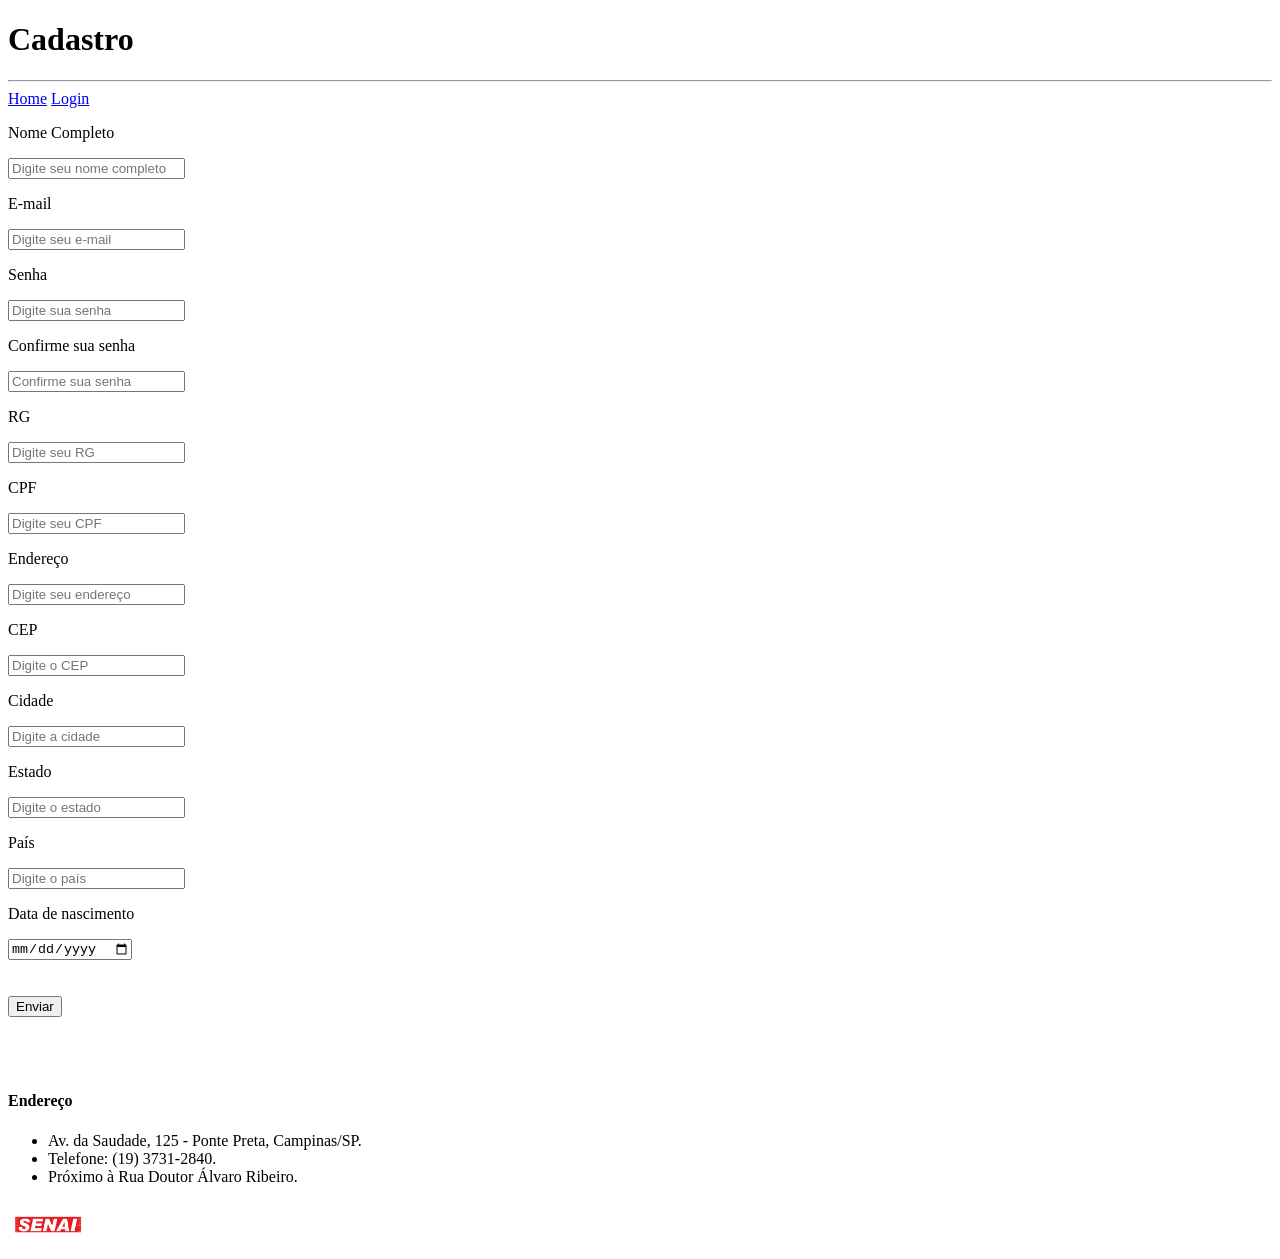
==== Pages/Cadastro.html @ 2bfff9e4 "Add files via upload" ====
<!DOCTYPE html>
<html lang="pt-br">

<head>
    <meta charset="UTF-8">
    <meta name="viewport" content="width=device-width, initial-scale=1.0">
    <title>Cadastro</title>
</head>

<body>


    <header>
        <h1>Cadastro</h1>
    </header>

    <hr>

    <nav>

        <a href="../index.html">Home</a>

        <a href="./Login.html">Login</a>

    </nav>

    <main>

        <form action="./Login.html">

            <p>Nome Completo</p>
            <input required type=" text" placeholder="Digite seu nome completo">

            <p>E-mail</p>
            <input required type="email" placeholder="Digite seu e-mail">

            <p>Senha</p>
            <input required type="password" placeholder="Digite sua senha">

            <p>Confirme sua senha</p>
            <input required type="password" placeholder="Confirme sua senha">

            <p>RG</p>
            <input required type="number" placeholder="Digite seu RG">

            <p>CPF</p>
            <input required type="number" placeholder="Digite seu CPF">

            <P>Endereço</P>
            <input required type="text" placeholder="Digite seu endereço">

            <p>CEP</p>
            <input required type="number" placeholder="Digite o CEP">

            <p>Cidade</p>
            <input required type="text" placeholder="Digite a cidade">

            <p>Estado</p>
            <input required type="text" placeholder="Digite o estado">

            <p>País</p>
            <input required type="text" placeholder="Digite o país">

            <p>Data de nascimento</p>
            <input required type="date">

            <br><br><br>

            <button type="submit">Enviar</button>

        </form>

    </main>

    <br><br><br>

    <footer>

        <h4>Endereço</h4>

        <ul>

            <li>Av. da Saudade, 125 - Ponte Preta, Campinas/SP.</li>

            <li>Telefone: (19) 3731-2840.</li>

            <li> Próximo à Rua Doutor Álvaro Ribeiro.</li>

        </ul>

        <img width="80" src="../Assets/senai.jpg" alt="Senai">

    </footer>

</body>

</html>
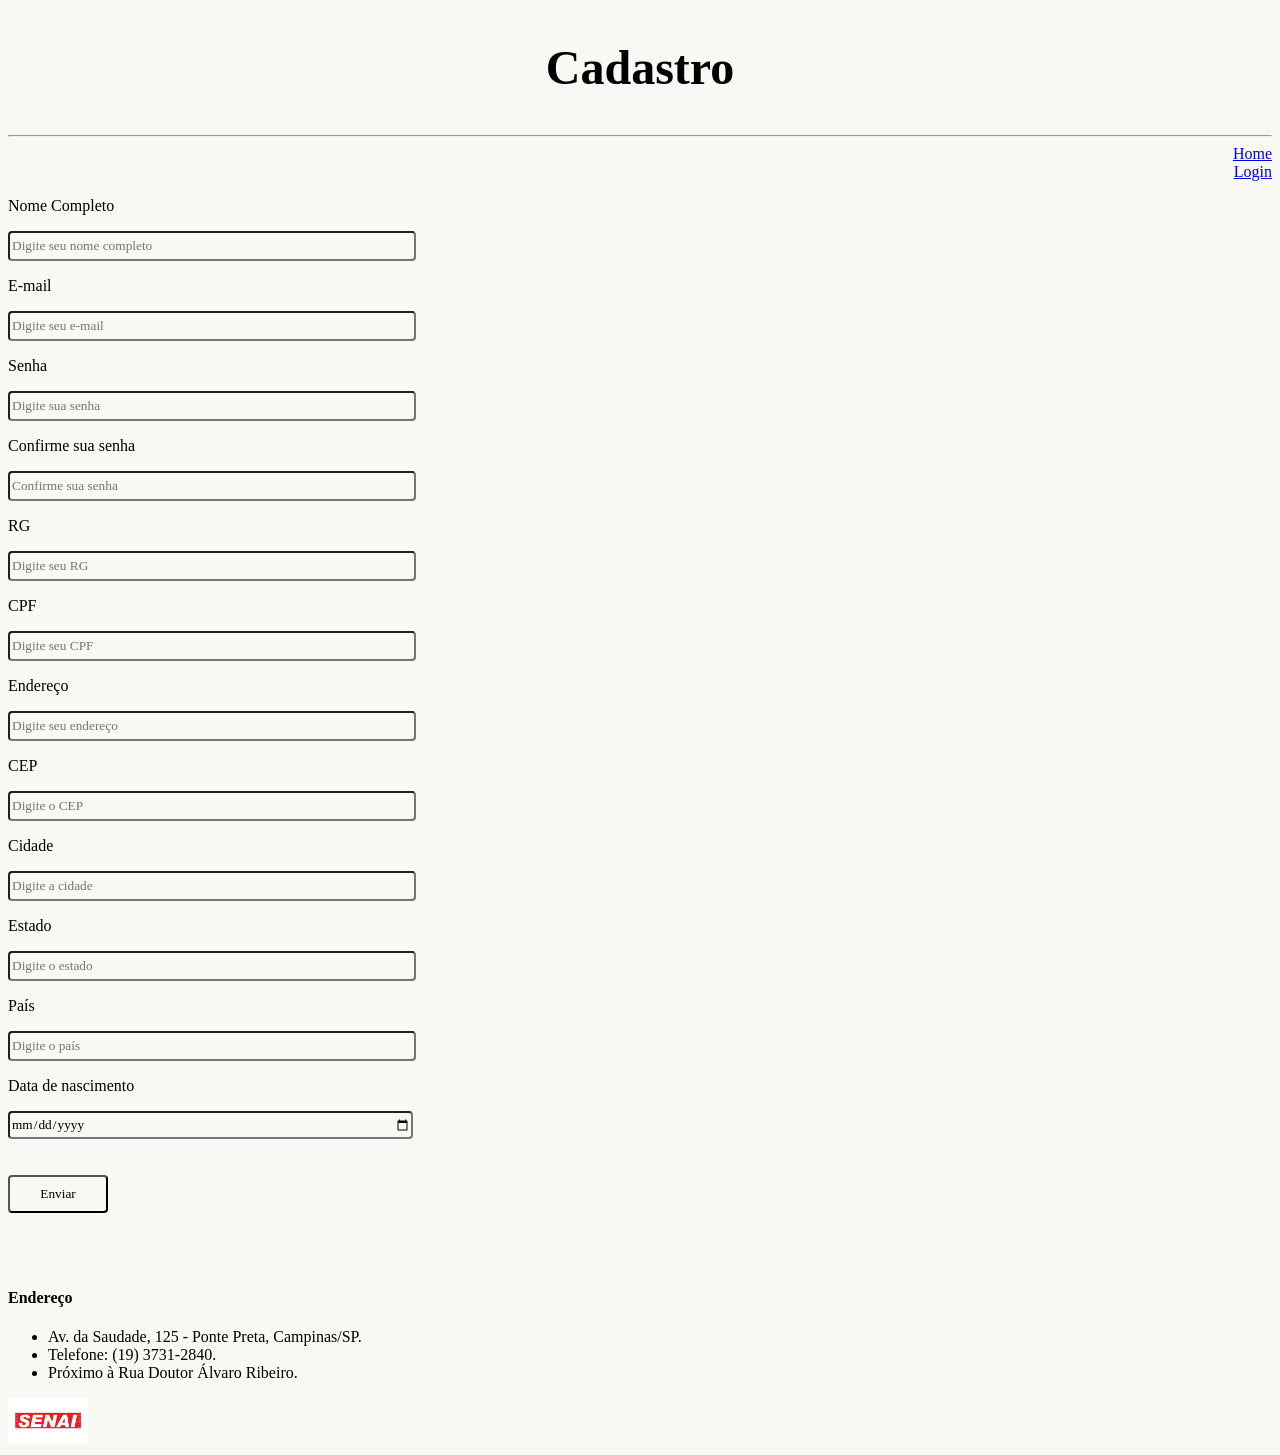
==== commit 32f00dec: "05.08" ====
--- a/Pages/Cadastro.html
+++ b/Pages/Cadastro.html
@@ -5,6 +5,9 @@
     <meta charset="UTF-8">
     <meta name="viewport" content="width=device-width, initial-scale=1.0">
     <title>Cadastro</title>
+
+    <link rel="stylesheet" href="./Cadastro.css">
+    <link rel="stylesheet" href="../global.css">
 </head>
 
 <body>
--- a/Pages/Cadastro.css
+++ b/Pages/Cadastro.css
@@ -0,0 +1,23 @@
+header {
+    font-size: x-large;
+    display: flex;
+    justify-content: center;
+}
+
+
+
+input {
+    height: 24px;
+    width: 400px;
+    border: color(srgb rgb(90, 90, 90) rgb(85, 88, 85) rgb(93, 93, 95));
+    border-radius: 4px;
+
+}
+
+
+button {
+    height: 38px;
+    width: 100px;
+    border: color(srgb rgb(90, 90, 90) rgb(85, 88, 85) rgb(93, 93, 95));
+    border-radius: 4px;
+}
--- a/global.css
+++ b/global.css
@@ -0,0 +1,34 @@
+* {
+    font-family: 'Times New Roman', Times, serif;
+
+    background-color: rgb(248, 248, 244);
+}
+
+/* 
+footer {
+    background-color: rgb(201, 201, 201);
+    display: flex;
+    flex-direction: row;
+    justify-content: space-between;
+} */
+
+nav {
+    display: flex;
+    flex-direction: column;
+    align-items: flex-end;
+}
+
+
+
+
+
+
+
+
+
+
+
+
+
+
+
